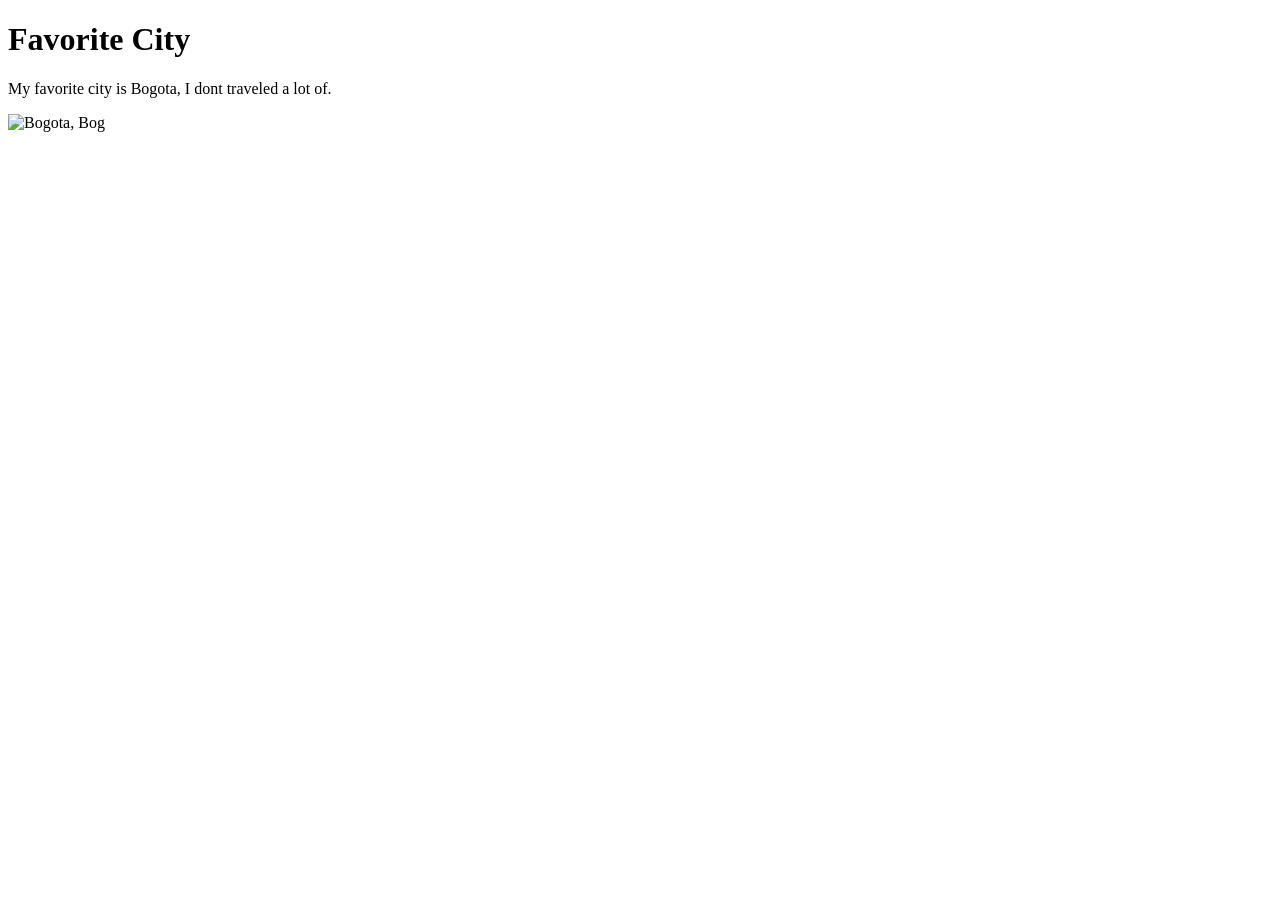
==== week01/index.html @ b0332150 "change" ====
<!DOCTYPE html>
<html lang="en">

<head>
    <meta charset="UTF-8">
    <meta name="viewport" content="width=device-width, initial-scale=1.0">
    <title>Document</title>
</head>

<body>
    <h1>Favorite City</h1>
    <p>My favorite city is Bogota, I dont traveled a lot of.</p>
    <img
      src="https://upload.wikimedia.org/wikipedia/commons/thumb/7/76/Bogota_SkyIine.jpg/960px-Bogota_SkyIine.jpg"
      alt="Bogota, Bog" />
</body>

</html>
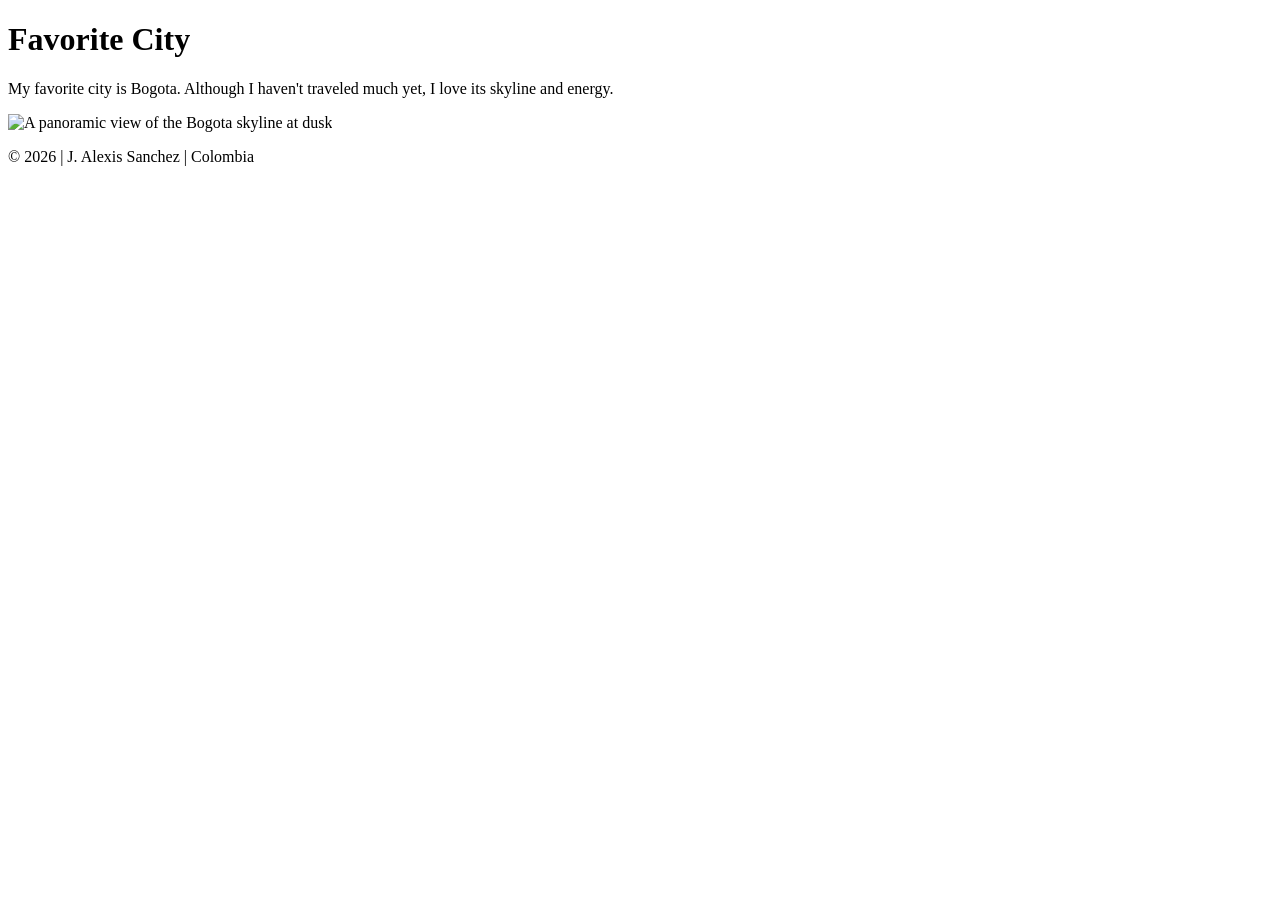
==== commit bf315e82: "Finish" ====
--- a/week01/index.html
+++ b/week01/index.html
@@ -4,15 +4,26 @@
 <head>
     <meta charset="UTF-8">
     <meta name="viewport" content="width=device-width, initial-scale=1.0">
-    <title>Document</title>
+    <title>City Assignment | J. Alexis Sanchez</title>
 </head>
 
 <body>
-    <h1>Favorite City</h1>
-    <p>My favorite city is Bogota, I dont traveled a lot of.</p>
-    <img
-      src="https://upload.wikimedia.org/wikipedia/commons/thumb/7/76/Bogota_SkyIine.jpg/960px-Bogota_SkyIine.jpg"
-      alt="Bogota, Bog" />
+    <header>
+        <h1>Favorite City</h1>
+    </header>
+
+    <main>
+        <p>My favorite city is Bogota. Although I haven't traveled much yet, I love its skyline and
+            energy.</p>
+
+        <img
+          src="https://upload.wikimedia.org/wikipedia/commons/thumb/7/76/Bogota_SkyIine.jpg/960px-Bogota_SkyIine.jpg"
+          alt="A panoramic view of the Bogota skyline at dusk" width="600">
+    </main>
+
+    <footer>
+        <p>&copy; 2026 | J. Alexis Sanchez | Colombia</p>
+    </footer>
 </body>
 
-</html>
+</html>
